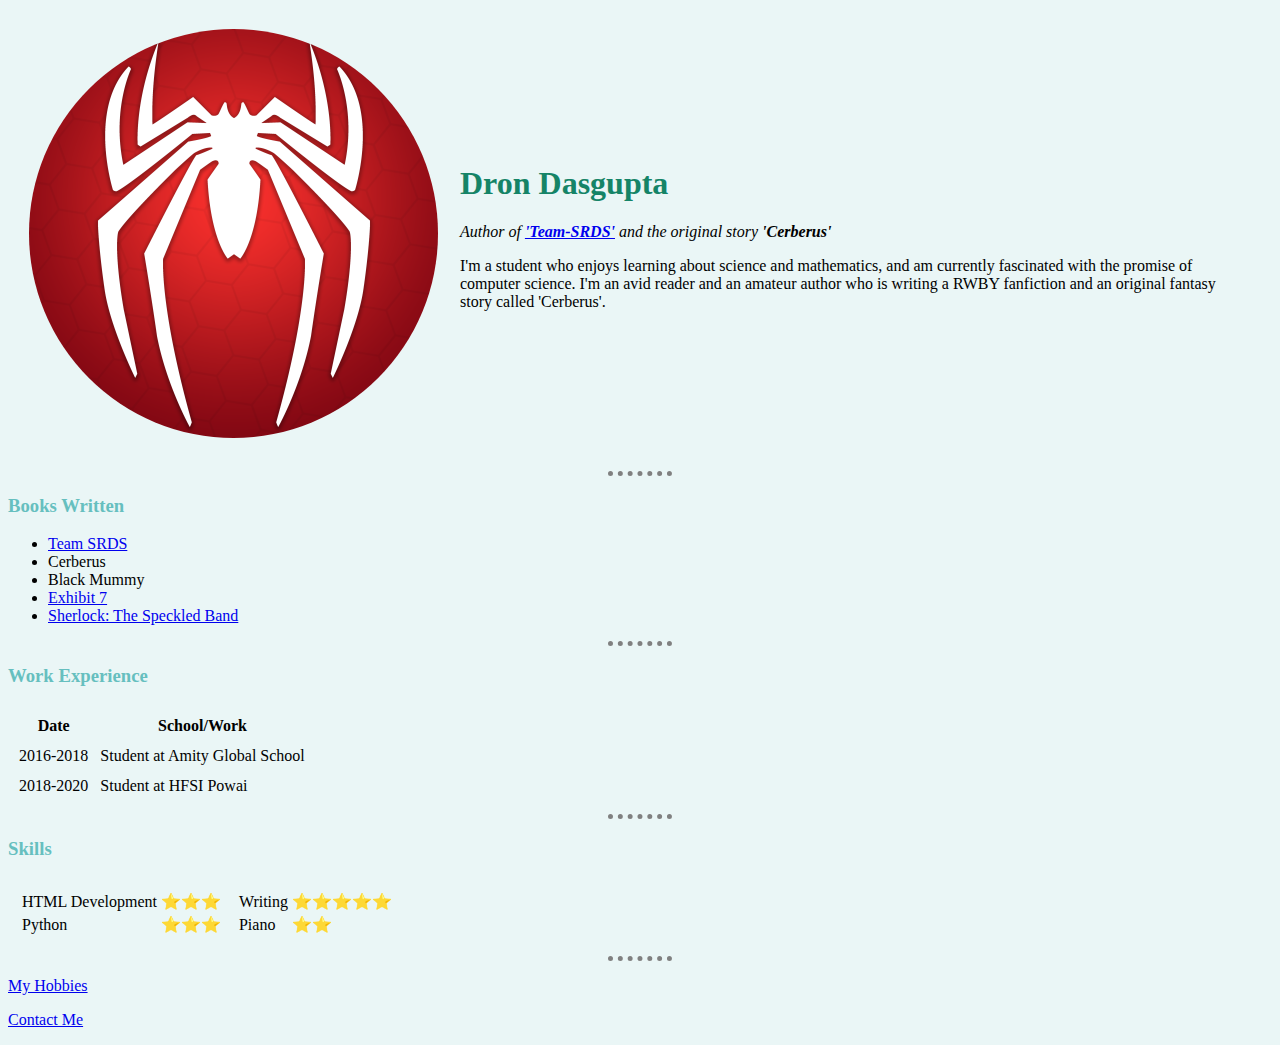
==== index.html @ 03994a36 "Added initial CV Website files with CSS" ====
<!DOCTYPE html>
<html lang="en" dir="ltr">

<head>
  <meta charset="utf-8">
  <title>Dron's Personal Site</title>
  <link rel="stylesheet" href="css/styles.css">
</head>

<body>

  <table cellspacing="20">
    <tr>
      <td><img src="images/SpiderMan-circle-cropped.png" alt="Profile Picture"></td>
      <td>
        <h1>Dron Dasgupta</h1>
        <p><em>Author of <strong><a href="https://www.wattpad.com/story/125494449-team-srds-stardust">'Team-SRDS'</a></strong> and the original story <strong>'Cerberus'</strong></em></p>
        <p> I'm a student who enjoys learning about science and mathematics, and am currently fascinated with the promise of computer science. I'm an avid reader and an amateur author who is writing a RWBY fanfiction and an original fantasy story
          called 'Cerberus'.
        </p>
      </td>
    </tr>
  </table>
  <hr>
  <h3>Books Written</h3>
  <ul>
    <li><a href="https://www.wattpad.com/story/125494449-team-srds-stardust">Team SRDS</a></li>
    <li>Cerberus</li>
    <li>Black Mummy</li>
    <li><a href="https://www.wattpad.com/story/174085558-exhibit-7">Exhibit 7</a></li>
    <li><a href="https://www.wattpad.com/story/173651432-sherlock-the-speckled-band">Sherlock: The Speckled Band</a></li>
  </ul>
  <hr>

  <h3>Work Experience</h3>

  <table cellspacing="10">
    <thead>
      <tr>
        <th>Date</th>
        <th>School/Work</th>
      </tr>
    </thead>
    <tbody>
      <tr>
        <td>2016-2018</td>
        <td>Student at Amity Global School</td>
      </tr>
      <tr>
        <td>2018-2020</td>
        <td>Student at HFSI Powai</td>
      </tr>
    </tbody>
    <tfoot>
    </tfoot>
  </table>
  <hr>

  <h3>Skills</h3>

  <table cellspacing="10">
    <tr>
      <td>
        <table>
          <tbody>
            <tr>
              <td>HTML Development</td>
              <td>⭐⭐⭐</td>
            </tr>
            <tr>
              <td>Python</td>
              <td>⭐⭐⭐</td>
            </tr>
          </tbody>
        </table>
      </td>
      <td>
        <table>
          <tbody>
            <tr>
              <td>Writing</td>
              <td>⭐⭐⭐⭐⭐</td>
            </tr>
            <tr>
              <td>Piano</td>
              <td>⭐⭐</td>
            </tr>
          </tbody>
        </table>
      </td>
    </tr>
  </table>

  <hr>
  <p><a href="hobbies.html">My Hobbies</a></p>
  <p><a href="contact-me.html">Contact Me</a></p>

</body>

</html>
---- css/styles.css ----
body {
  background-color: #eaf6f6;
}

h1 {
  color: #158467 /* h1 to have different color than h3 */
}

h3 {
  color: #66BFBF
}

hr {
  border-style: none;
  border-top-style: dotted;
  border-top-color: grey;
  border-top-width: 5px;
  width: 5%
}

img {
  height: 55% /* Original img too big, changed height to be more acceptable */
}
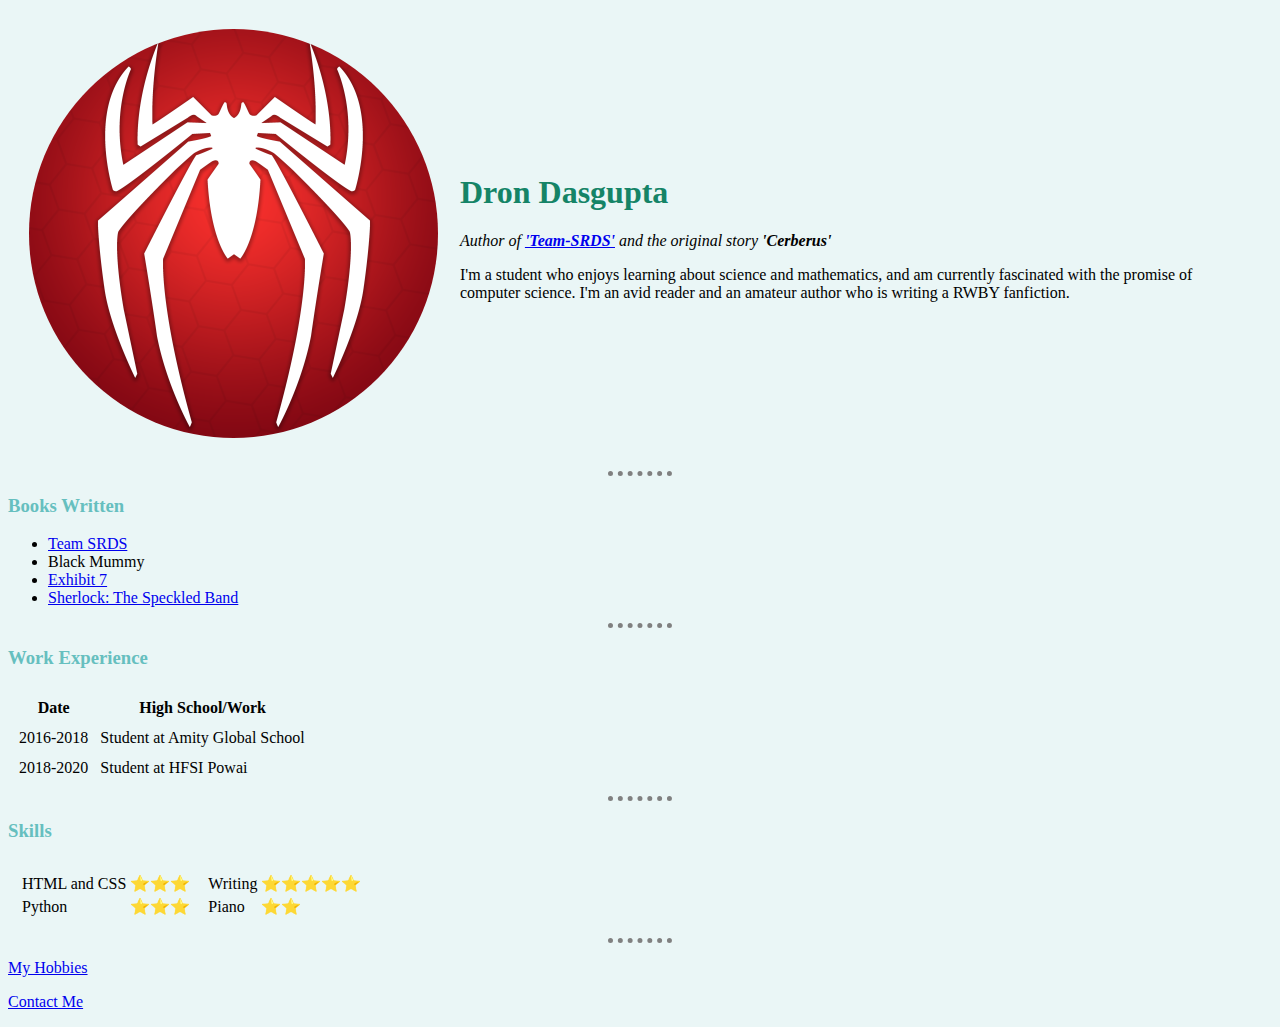
==== commit 6a575058: "Added original website with CSS" ====
--- a/index.html
+++ b/index.html
@@ -15,9 +15,7 @@
       <td>
         <h1>Dron Dasgupta</h1>
         <p><em>Author of <strong><a href="https://www.wattpad.com/story/125494449-team-srds-stardust">'Team-SRDS'</a></strong> and the original story <strong>'Cerberus'</strong></em></p>
-        <p> I'm a student who enjoys learning about science and mathematics, and am currently fascinated with the promise of computer science. I'm an avid reader and an amateur author who is writing a RWBY fanfiction and an original fantasy story
-          called 'Cerberus'.
-        </p>
+        <p> I'm a student who enjoys learning about science and mathematics, and am currently fascinated with the promise of computer science. I'm an avid reader and an amateur author who is writing a RWBY fanfiction.</p>
       </td>
     </tr>
   </table>
@@ -25,7 +23,6 @@
   <h3>Books Written</h3>
   <ul>
     <li><a href="https://www.wattpad.com/story/125494449-team-srds-stardust">Team SRDS</a></li>
-    <li>Cerberus</li>
     <li>Black Mummy</li>
     <li><a href="https://www.wattpad.com/story/174085558-exhibit-7">Exhibit 7</a></li>
     <li><a href="https://www.wattpad.com/story/173651432-sherlock-the-speckled-band">Sherlock: The Speckled Band</a></li>
@@ -38,7 +35,7 @@
     <thead>
       <tr>
         <th>Date</th>
-        <th>School/Work</th>
+        <th>High School/Work</th>
       </tr>
     </thead>
     <tbody>
@@ -64,7 +61,7 @@
         <table>
           <tbody>
             <tr>
-              <td>HTML Development</td>
+              <td>HTML and CSS</td>
               <td>⭐⭐⭐</td>
             </tr>
             <tr>
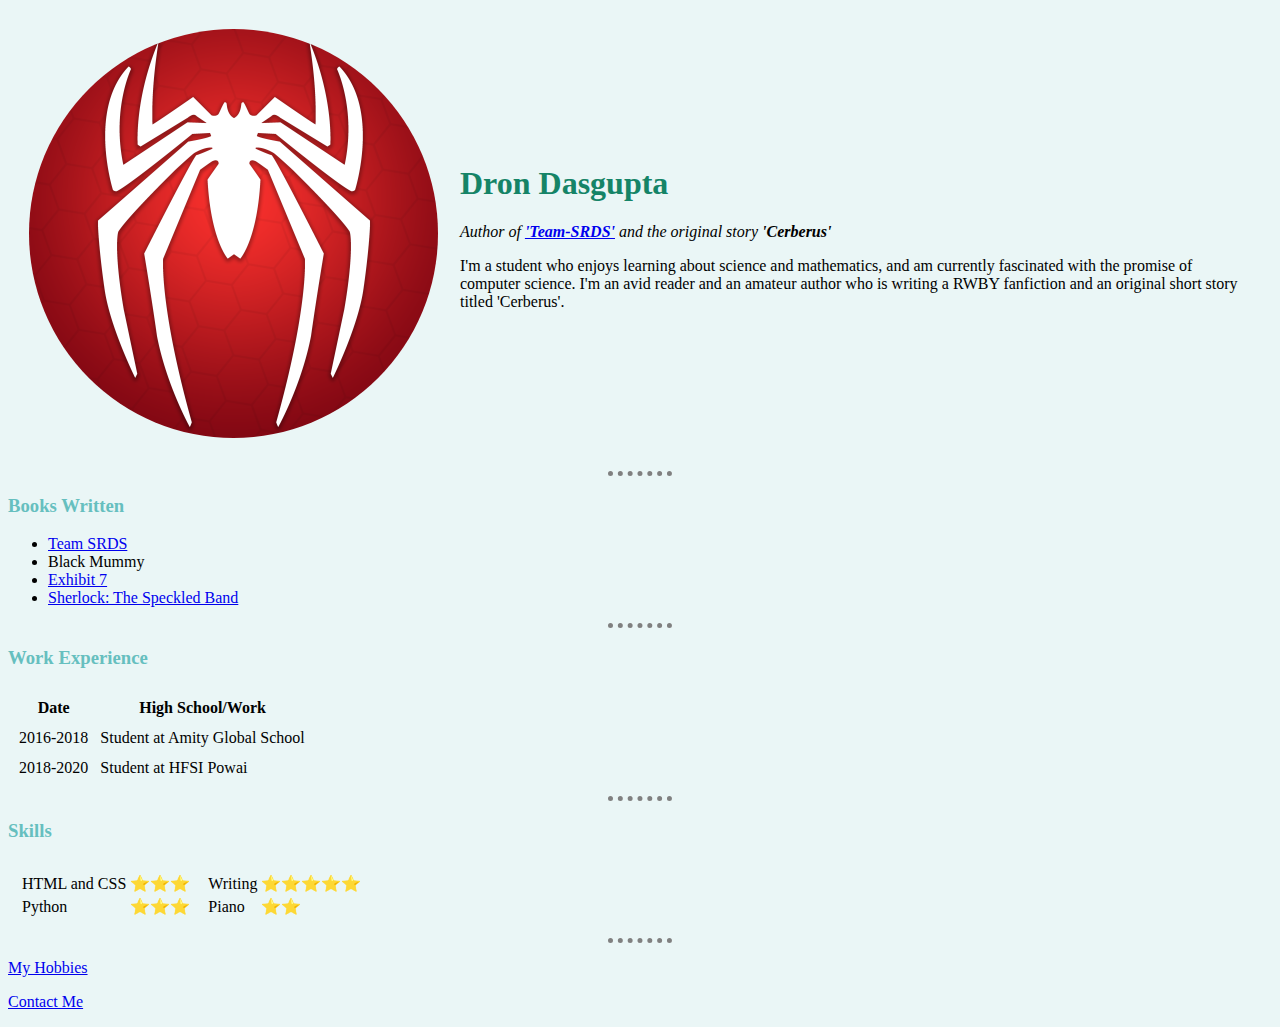
==== commit 6eda6ccd: "Update index.html" ====
--- a/index.html
+++ b/index.html
@@ -15,7 +15,8 @@
       <td>
         <h1>Dron Dasgupta</h1>
         <p><em>Author of <strong><a href="https://www.wattpad.com/story/125494449-team-srds-stardust">'Team-SRDS'</a></strong> and the original story <strong>'Cerberus'</strong></em></p>
-        <p> I'm a student who enjoys learning about science and mathematics, and am currently fascinated with the promise of computer science. I'm an avid reader and an amateur author who is writing a RWBY fanfiction.</p>
+        <p> I'm a student who enjoys learning about science and mathematics, and am currently fascinated with the promise of computer science. I'm an avid reader and an amateur author who is writing a RWBY fanfiction
+          and an original short story titled 'Cerberus'.</p>
       </td>
     </tr>
   </table>
